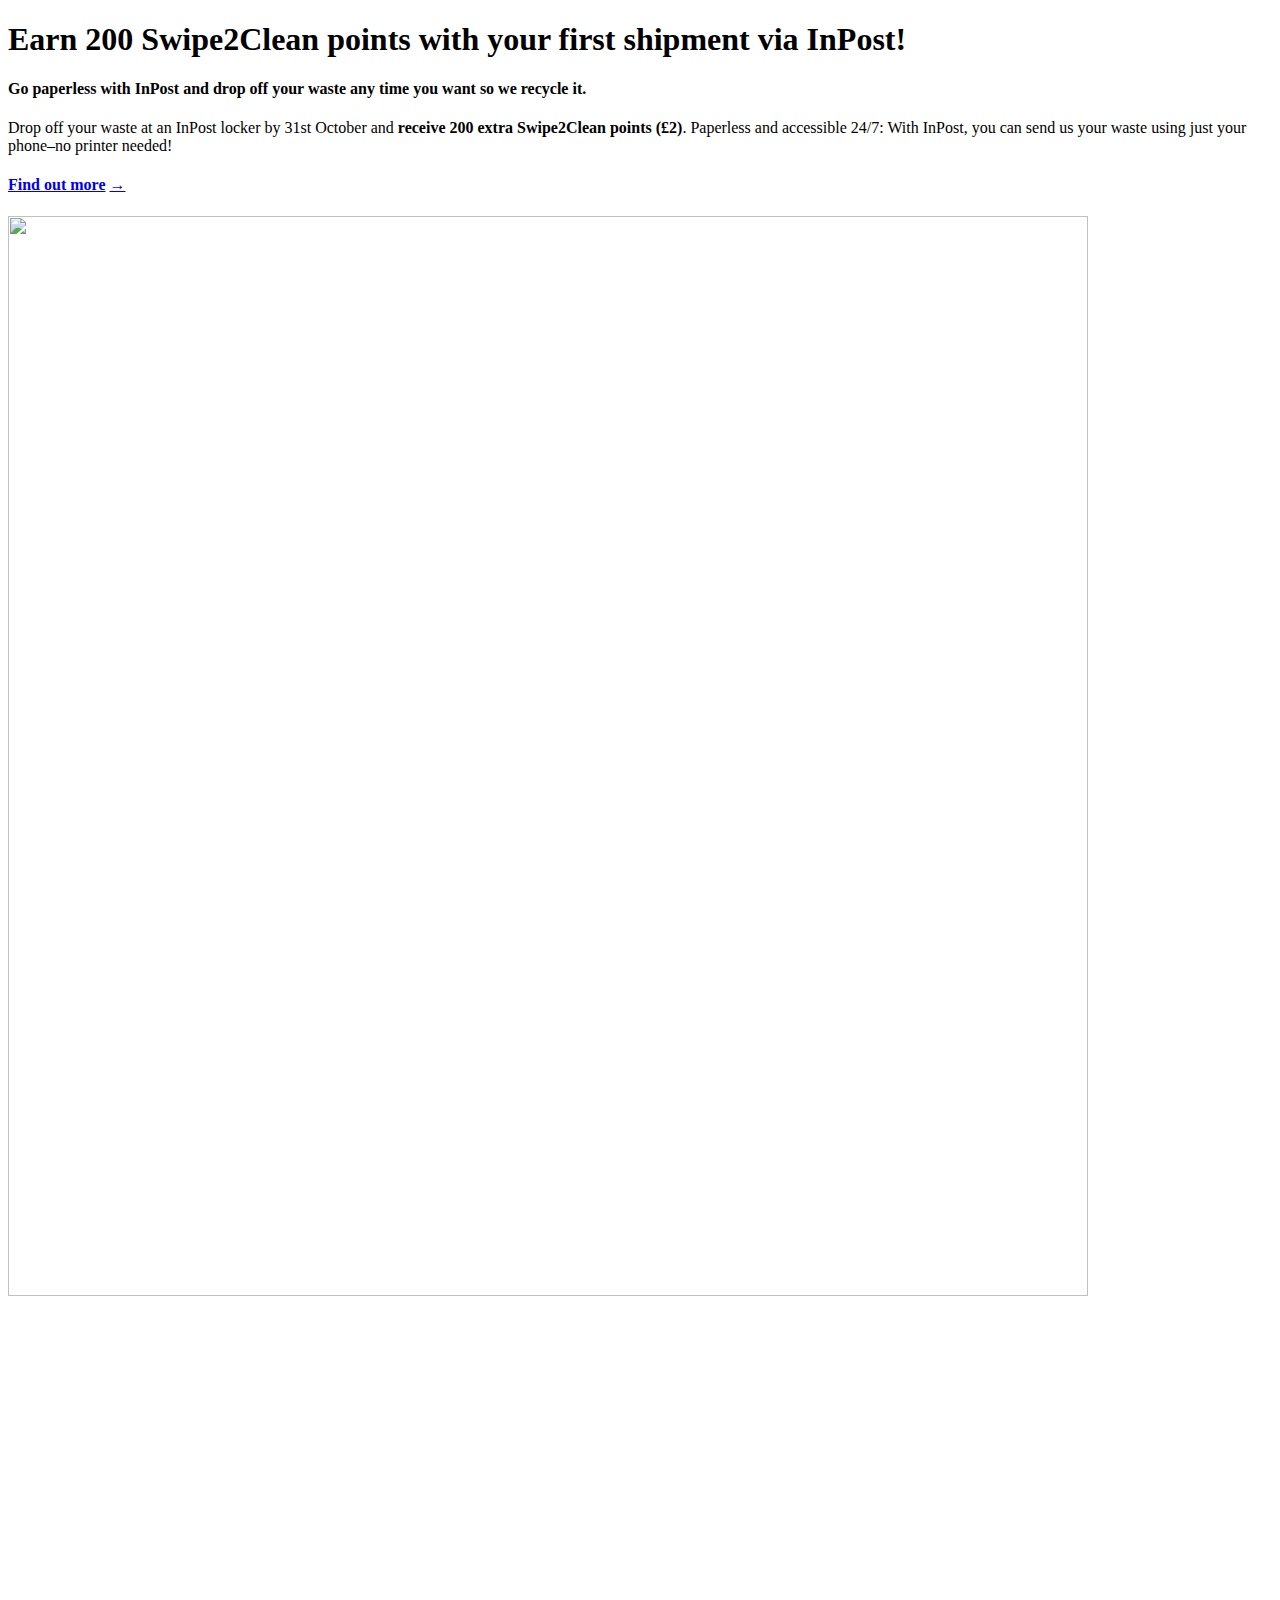
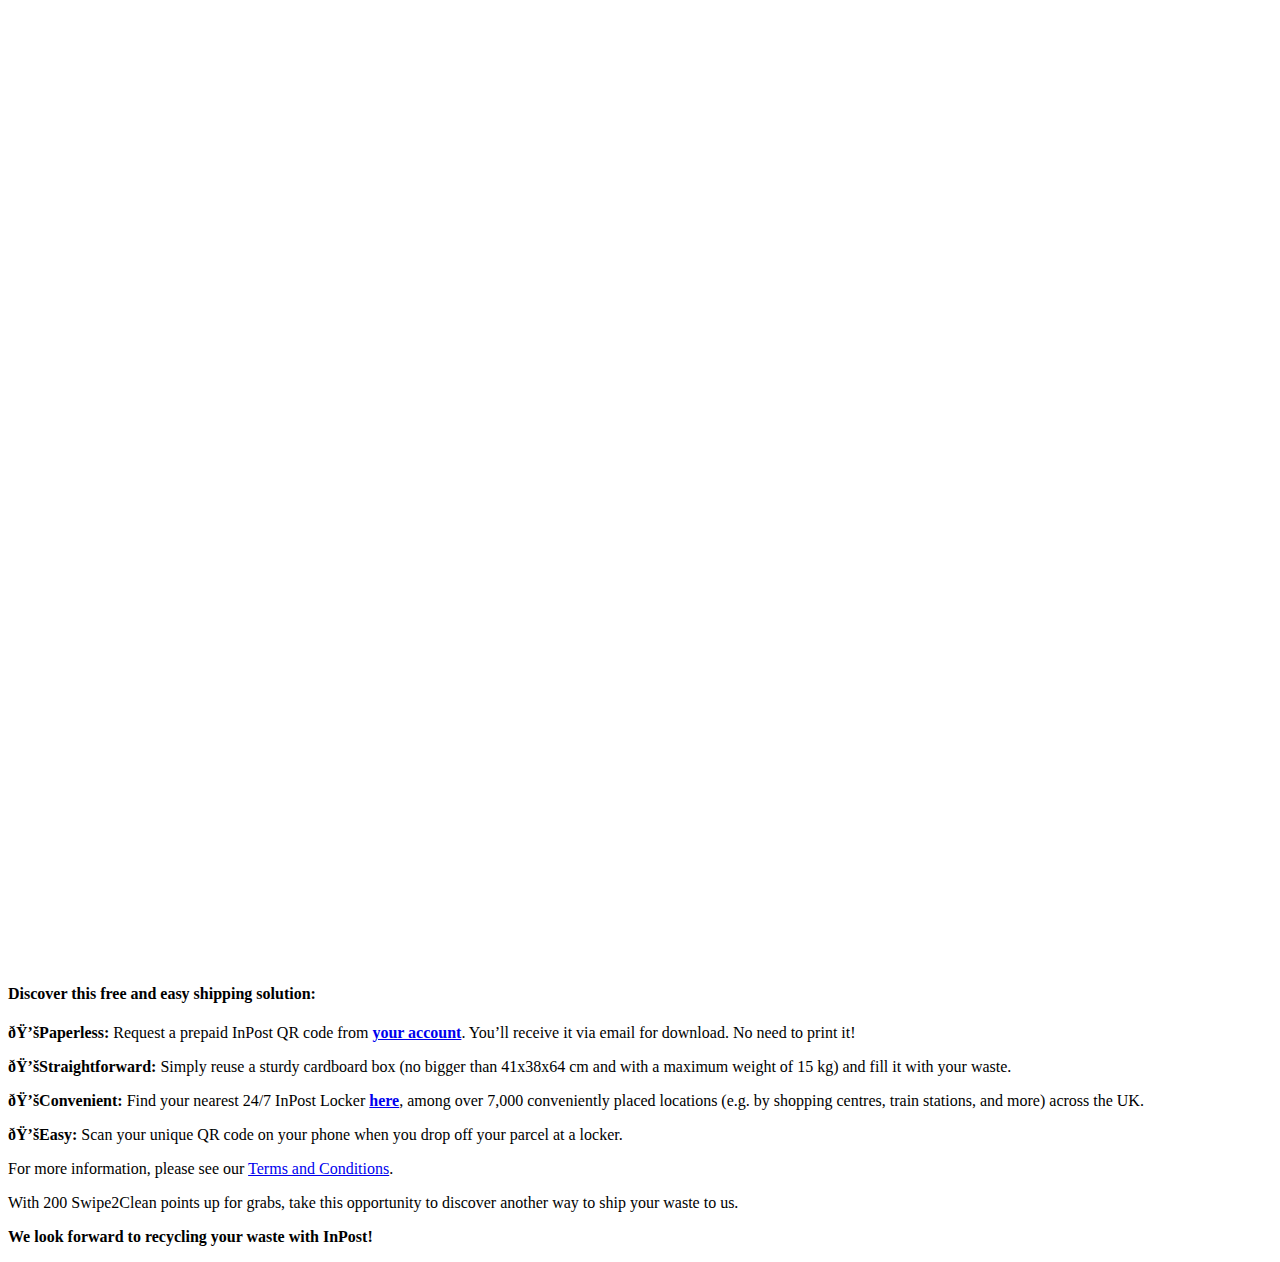
==== terracycle/learn.html @ 12cf548a "second commit" ====
<!DOCTYPE html>
<html dir="ltr" lang="en-GB">
  <head>
      <!-- OneTrust Cookies Consent Notice start for Swipe2Clean.com -->
  <script type="text/javascript" src="https://cdn.cookielaw.org/consent/ec19d0b4-ecfb-4a2d-9e77-46f3808d0212/OtAutoBlock.js" ></script>
  <script src="https://cdn.cookielaw.org/scripttemplates/otSDKStub.js"  type="text/javascript" charset="UTF-8" data-domain-script="ec19d0b4-ecfb-4a2d-9e77-46f3808d0212" ></script>
  <script type="text/javascript">
    function OptanonWrapper() { }
  </script>
  <!-- OneTrust Cookies Consent Notice end for Swipe2Clean.com -->

    <title>Earn 200 Swipe2Clean points with your first shipment via InPost! &middot; Swipe2Clean</title>
<meta name="charset" content="utf-8" />
<meta name="X-UA-Compatible" content="IE=edge,chrome=1" />
<meta name="viewport" content="width=device-width, initial-scale=1" />
<meta property="og:url" content="https://www.Swipe2Clean.com/en-GB/pages/inpost-shipment-incentive" />
<meta property="og:type" content="website" />
<meta property="og:title" content="Earn 200 Swipe2Clean points with your first shipment via InPost!" />
<meta property="og:description" content="" />
<meta property="og:image" content="//dva1blx501zrw.cloudfront.net/assets/production/assets/application/facebook-og-image-dd833cf918057ce3e9800e8d264e9f92d7082c6bab5074057726f90b8c9a4728.jpg" />
<meta name="csrf-param" content="authenticity_token" />
<meta name="csrf-token" content="eiLKwKdKEAOnhWHzBendOksuwsmbJhl2NDHDdxSExB-Y6b3lH4P8JS4w7lPlIhtsleJxtLaWxFarCWbB9c4CoQ" />
<meta name="description" content="" />
<meta property="og:site_name" content="Swipe2Clean" />
<meta property="og:image:url" content="//dva1blx501zrw.cloudfront.net/assets/production/assets/application/facebook-og-image-dd833cf918057ce3e9800e8d264e9f92d7082c6bab5074057726f90b8c9a4728.jpg" />
<meta name="clarity-site-verification" content="8735d029-01e6-4222-84da-8c17aef7da32" />

    

    
    <link rel="icon" type="image/x-icon" href="//dva1blx501zrw.cloudfront.net/assets/production/assets/favicon-2d3f077e8794656b33e5ceca2ece83c230427bbf678f32f6589abbe361f909ac.ico" />

    <link rel="apple-touch-icon" type="image/png" href="//dva1blx501zrw.cloudfront.net/assets/production/assets/apple-touch-icon-76x76-74b9014afa7e8e175e21014328ecc33a1fa129a3627b670a758aedb06149e236.png" sizes="76x76" />
    <link rel="apple-touch-icon" type="image/png" href="//dva1blx501zrw.cloudfront.net/assets/production/assets/apple-touch-icon-120x120-d8441a223cd73629562d7a71eecd8941bee4032a45b0db32540b51826a718c6d.png" sizes="120x120" />
    <link rel="apple-touch-icon" type="image/png" href="//dva1blx501zrw.cloudfront.net/assets/production/assets/apple-touch-icon-152x152-c3a838727642c8743c808727e26f3d16bce7a115c016ef697f737e0f7b75ef25.png" sizes="152x152" />
    <link rel="apple-touch-icon" type="image/png" href="//dva1blx501zrw.cloudfront.net/assets/production/assets/apple-touch-icon-180x180-52b99f5d9967667f6597ab29b9dbf2dea803c3f8f8a3003b2544a3f9c4d63619.png" sizes="180x180" />
    

    <!-- Google Tag Manager -->
    <script>
      (function(w,d,s,l,i){w[l]=w[l]||[];w[l].push({'gtm.start':
        new Date().getTime(),event:'gtm.js'});var f=d.getElementsByTagName(s)[0],
        j=d.createElement(s),dl=l!='dataLayer'?'&l='+l:'';j.async=true;j.src=
        'https://www.googletagmanager.com/gtm.js?id='+i+dl;f.parentNode.insertBefore(j,f);
        })(window,document,'script','dataLayer','GTM-KXP9LDD');
    </script>
    <!-- End Google Tag Manager -->



  <!-- START Rakuten Advertising Tracking -->
  <script type="text/plain" class="optanon-category-C0003">
    (function (url) {
      /*Tracking Bootstrap Set Up DataLayer objects/properties here*/
      window.rakutenDataLayer = false; // Set custom DataLayer name if 'DataLayer' conflicts
    var dln = window.rakutenDataLayer || 'DataLayer';
    if(!window[dln]){
        window[dln] = {};
      }
      if(!window[dln].events){
        window[dln].events = {};
      }
      window[dln].events.SPIVersion = window[dln].events.SPIVersion || "3.4.1";

      var loc, ct = document.createElement("script");
      ct.type = "text/javascript";
      ct.async = true; ct.src = url; loc = document.getElementsByTagName('script')[0];
      loc.parentNode.insertBefore(ct, loc);
      }(document.location.protocol + "//tag.rmp.rakuten.com/125112.ct.js"));
  </script>
  <!-- END Rakuten Advertising Tracking -->



    <script src="//dva1blx501zrw.cloudfront.net/assets/production/assets/vendor/old-browser-37226dd146d8eb268582f30087495dc5fdd2d2e9dcff43432d878a89ab3f9800.js"></script>
    <script src="//dva1blx501zrw.cloudfront.net/assets/production/assets/application-d9ec062919df0bbb9c3fefff574753754b3d18a6b943372b4b0c5a0872ad8789.js" locale="false"></script>
    <script src="//dva1blx501zrw.cloudfront.net/assets/production/packs/js/runtime-029bd06103af404e0350.js" locale="false" defer="defer"></script>
<script src="//dva1blx501zrw.cloudfront.net/assets/production/packs/js/960-a59b25635a1f5fb81f60.js" locale="false" defer="defer"></script>
<script src="//dva1blx501zrw.cloudfront.net/assets/production/packs/js/442-5530c3ccab12fbcde074.js" locale="false" defer="defer"></script>
<script src="//dva1blx501zrw.cloudfront.net/assets/production/packs/js/94-1794de74e3841c26d41e.js" locale="false" defer="defer"></script>
<script src="//dva1blx501zrw.cloudfront.net/assets/production/packs/js/567-42fd65959e4c20dd2431.js" locale="false" defer="defer"></script>
<script src="//dva1blx501zrw.cloudfront.net/assets/production/packs/js/application-942a7c16ee993336c163.js" locale="false" defer="defer"></script>
    

    <link rel="preconnect" href="https://fonts.gstatic.com" crossorigin>
<link rel="preload" as="style" href="https://fonts.googleapis.com/css2?family=Poppins:wght@300;400;500;600;700&display=swap">
<link rel="stylesheet" href="https://fonts.googleapis.com/css2?family=Poppins:wght@300;400;500;600;700&display=swap" media="all" onload="this.media='all'">
<noscript>
  <link rel="stylesheet" href="https://fonts.googleapis.com/css2?family=Poppins:wght@300;400;500;600;700&display=swap">
</noscript>

    <link rel="dns-prefetch" href="https://f.vimeocdn.com">

    <link rel="stylesheet" href="//dva1blx501zrw.cloudfront.net/assets/production/packs/css/442-3cf24721.css" data-turbolinks-track="reload" />
<link rel="stylesheet" href="//dva1blx501zrw.cloudfront.net/assets/production/packs/css/application-ff4b9be7.css" data-turbolinks-track="reload" />
    <link rel="stylesheet" href="//dva1blx501zrw.cloudfront.net/assets/production/assets/application-774aa408e58a11e41bf2185fd8c34416039eb22857d376367ea7c89e2f947db2.css" media="all" locale="false" />

    
  </head>

  <body class="pages show">
      <!-- Google Tag Manager (noscript) -->
  <!-- TODO: CookieConsent does not support blocking noscript by user preferences
    <noscript>
      <iframe
        src="https://www.googletagmanager.com/ns.html?id=GTM-KXP9LDD"
        height="0"
        width="0"
        style="display:none;visibility:hidden">
      </iframe>
    </noscript>
  -->
  <!-- End Google Tag Manager (noscript) -->

    
    



    <div class="contentWrapper">
      
  <div class="imageOverlay imageOverlay_mb" style="background-image: url('https://dva1blx501zrw.cloudfront.net/uploaded_images/gb/images/17017/original/InPost-Website-carousel-UK.jpg')">
    <div class="imageOverlay_container">
      <div class="imageOverlay_row">
        <div class="imageOverlay_content m-0">
          <h1 class="imageOverlay_heading"> Earn 200 Swipe2Clean points with your first shipment via InPost!</h1>
        </div>
      </div>
    </div>
  </div>
      <div class="modern-clearfix"><!-- TODO class name -->
      
        <div class="editoriumTextCard--normal">
    <div class="editoriumTextCard--normal_text">
      <h4><strong>Go paperless with InPost and drop off your waste any time you want so we recycle it.</strong></h4>

<p>Drop off your waste at an InPost locker by 31st October and <strong>receive 200 extra Swipe2Clean points (&pound;2)</strong>. Paperless and accessible 24/7: With InPost, you can send us your waste using just your phone&ndash;no printer needed!</p>
    </div>
  </div>
  <div class="editoriumTextCard--normal">
    <div class="editoriumTextCard--normal_text">
      <h4><strong><a href="https://dva1blx501zrw.cloudfront.net/download_resources/gb/downloads/18021/How_to_ship_with_InPost.pdf" target="_blank">Find out more</a>&nbsp;</strong><a href="http://www.Swipe2Clean.com/en-US/account/sign_up" target="_blank">&rarr;</a></h4>
    </div>
  </div>
  <div class="editoriumImageCard--outsetRight">
    <div class="editoriumImageCard--outsetRight_wrapper" style="">

      
        <div class="editoriumImageCard--outsetRight_normalImage">
          <div class="responsiveImage " style="padding-bottom: 100.0%;"><img width="1080" height="1080" class="responsiveImage_img" src="https://dva1blx501zrw.cloudfront.net/download_resources/gb/downloads/18728/inpost-summer-SoMe-Icon-Launch2-UK_v2_FINAL.png" /></div>
        </div>

        <p class="editoriumImageCard--outsetRight_caption">
          
        </p>

    </div>
  </div>
  <div class="editoriumTextCard--normal">
    <div class="editoriumTextCard--normal_text">
      <h4><strong>Discover this free and easy shipping solution:</strong></h4>

<p><strong>💚Paperless: </strong>Request a prepaid InPost QR code from <a href="https://www.Swipe2Clean.com/en-GB/account/collection-programs" target="_blank"><strong>your account</strong></a>. You&rsquo;ll receive it via email for download. No need to print it!&nbsp;</p>

<p><strong>💚Straightforward:</strong> Simply reuse a sturdy cardboard box (no bigger than 41x38x64 cm and with a maximum weight of 15 kg) and fill it with your waste.</p>

<p><strong>💚Convenient: </strong>Find your nearest 24/7 InPost Locker <a href="https://inpost.co.uk/lockers" target="_blank"><strong>here</strong></a>, among over 7,000 conveniently placed locations (e.g. by shopping centres, train stations, and more) across the UK.</p>

<p><strong>💚Easy: </strong>Scan your unique QR code on your phone when you drop off your parcel at a locker.</p>
    </div>
  </div>
  <div class="editoriumTextCard--normal">
    <div class="editoriumTextCard--normal_text">
      <p>For more information, please see our <a href="https://dva1blx501zrw.cloudfront.net/download_resources/gb/downloads/18730/InPost_Incentive_Terms_and_Conditions.pdf" target="_blank">Terms and Conditions</a>.&nbsp;</p>

<p>With 200 Swipe2Clean points up for grabs, take this opportunity to discover another way to ship your waste to us.&nbsp;</p>

<p><strong>We look forward to recycling your waste with InPost!</strong></p>
    </div>
  </div>

      
    </div>


    </div>

      <footer>
  <div class="tc-footer">
    <div data-react-class="TCFooterWrapper" data-react-props="{&quot;acknowledgementOfCountry&quot;:&quot;Swipe2Clean acknowledges the Traditional Owners of the land on which we meet and work. We recognize Aboriginal and Torres Strait Islander peoples&#39;, continuing connection to land, place, waters, and community. We pay our respects to their cultures, countries, and Elders past, present, and emerging. Sovereignty was never ceded: it always was, and always will be, Aboriginal land.&quot;,&quot;footerItems&quot;:{&quot;paid_services&quot;:{&quot;webshop&quot;:{&quot;title&quot;:&quot;Zero Waste Box™&quot;,&quot;tclink&quot;:&quot;https://shop.Swipe2Clean.com/en-GB&quot;},&quot;saloncycle&quot;:{&quot;title&quot;:&quot;Zero Waste Bag&quot;,&quot;link&quot;:&quot;https://zerowastebag.co.uk/&quot;},&quot;labcycle&quot;:{&quot;title&quot;:&quot;View all paid services&quot;,&quot;link&quot;:&quot;https://www.Swipe2Clean.com/en-GB/pages/paid-services&quot;},&quot;officecycle&quot;:{&quot;title&quot;:&quot;&quot;,&quot;link&quot;:&quot;&quot;},&quot;vetcycle&quot;:{&quot;title&quot;:&quot;&quot;,&quot;link&quot;:&quot;&quot;}},&quot;learn_more&quot;:{&quot;about_us&quot;:{&quot;title&quot;:&quot;About us&quot;,&quot;tclink&quot;:&quot;/about-Swipe2Clean&quot;},&quot;our_recycling_process&quot;:{&quot;title&quot;:&quot;Our recycling process&quot;,&quot;tclink&quot;:&quot;/about-Swipe2Clean/our_recycling_process&quot;},&quot;foundation&quot;:{&quot;title&quot;:&quot;Foundation&quot;,&quot;link&quot;:&quot;https://www.Swipe2Cleanfoundation.org&quot;},&quot;partner_with_us&quot;:{&quot;title&quot;:&quot;Partner with us&quot;,&quot;link&quot;:&quot;https://www.Swipe2Clean.com/en-GB/about-Swipe2Clean/partner_with_us&quot;},&quot;investor_relations&quot;:{&quot;title&quot;:&quot;Investor Relations&quot;,&quot;link&quot;:&quot;https://www.Swipe2Clean.com/en-GB/pages/investor-relations&quot;},&quot;careers&quot;:{&quot;title&quot;:&quot;Careers&quot;,&quot;link&quot;:&quot;https://Swipe2Clean.breezy.hr/&quot;}},&quot;free_recycling_programs&quot;:{&quot;programs&quot;:{&quot;title&quot;:&quot;Find a programme&quot;,&quot;tclink&quot;:&quot;/brigades&quot;},&quot;drop_off_location&quot;:{&quot;title&quot;:&quot;Find a drop-off location&quot;,&quot;tclink&quot;:&quot;/about-Swipe2Clean/drop_off_locations&quot;},&quot;contests&quot;:{&quot;title&quot;:&quot;Contests&quot;,&quot;tclink&quot;:&quot;/contests&quot;},&quot;rewards&quot;:{&quot;title&quot;:&quot;Rewards&quot;,&quot;tclink&quot;:&quot;/redeem&quot;}},&quot;press&quot;:{&quot;news&quot;:{&quot;title&quot;:&quot;In the news&quot;,&quot;tclink&quot;:&quot;/about-Swipe2Clean/news&quot;},&quot;media_room&quot;:{&quot;title&quot;:&quot;Media Room&quot;,&quot;tclink&quot;:&quot;/media-uk&quot;}},&quot;view_all_services&quot;:{&quot;view_all_services&quot;:{&quot;title&quot;:&quot;View all services&quot;,&quot;tclink&quot;:&quot;/collection-programs&quot;}},&quot;facility_services&quot;:{&quot;regulated_waste_recycling&quot;:{&quot;title&quot;:&quot;&quot;,&quot;link&quot;:&quot;&quot;},&quot;industrial_recycling&quot;:{&quot;title&quot;:&quot;Industrial recycling&quot;,&quot;tclink&quot;:&quot;https://www.Swipe2Clean.com/en-GB/about-Swipe2Clean/pre_consumer_programs&quot;}},&quot;recycled_products&quot;:{&quot;Swipe2Clean_made&quot;:{&quot;title&quot;:&quot;&quot;,&quot;link&quot;:&quot;&quot;}},&quot;innovation&quot;:{&quot;reuse_with_loop&quot;:{&quot;title&quot;:&quot;Reuse with Loop&quot;,&quot;link&quot;:&quot;https://www.exploreloop.com/&quot;},&quot;Swipe2Clean_diagnostics&quot;:{&quot;title&quot;:&quot;Swipe2Clean Discovery&quot;,&quot;link&quot;:&quot;https://Swipe2Cleandiscovery.com/&quot;}},&quot;customer_care&quot;:{&quot;faq&quot;:{&quot;title&quot;:&quot;Frequently asked questions&quot;,&quot;link&quot;:&quot;https://help.uk.Swipe2Clean.com/hc/en-gb&quot;},&quot;contact_us&quot;:{&quot;title&quot;:&quot;Contact Us&quot;,&quot;tclink&quot;:&quot;/contact-us&quot;}},&quot;footer_titles&quot;:{&quot;first_column&quot;:{&quot;learn_more&quot;:&quot;Learn more&quot;},&quot;second_column&quot;:{&quot;free_recycling_programs&quot;:&quot;Free recycling programmes&quot;,&quot;press&quot;:&quot;Press&quot;},&quot;third_column&quot;:{&quot;paid_services&quot;:&quot;Paid recycling services&quot;,&quot;view_all_services&quot;:&quot;View all services&quot;,&quot;facility_services&quot;:&quot;Facility recycling services&quot;},&quot;fourth_column&quot;:{&quot;recycled_products&quot;:&quot;&quot;,&quot;innovation&quot;:&quot;Innovation&quot;},&quot;fifth_column&quot;:{&quot;customer_care&quot;:&quot;Customer care&quot;}},&quot;footer_icons&quot;:{&quot;facebook&quot;:{&quot;icon_class&quot;:&quot;icon-fb&quot;,&quot;icon_name&quot;:&quot;facebook-f&quot;,&quot;link&quot;:&quot;https://www.facebook.com/Swipe2CleanUK/&quot;},&quot;youtube&quot;:{&quot;icon_class&quot;:&quot;icon-yt&quot;,&quot;icon_name&quot;:&quot;youtube&quot;,&quot;link&quot;:&quot;https://www.youtube.com/channel/UCJ9expvjaKoh7eAIp5miviw&quot;},&quot;instagram&quot;:{&quot;icon_class&quot;:&quot;icon-in&quot;,&quot;icon_name&quot;:&quot;instagram&quot;,&quot;link&quot;:&quot;https://www.instagram.com/Swipe2Cleanuk/&quot;},&quot;linkedin&quot;:{&quot;icon_class&quot;:&quot;icon-ln&quot;,&quot;icon_name&quot;:&quot;linkedin-in&quot;,&quot;link&quot;:&quot;https://www.linkedin.com/company/Swipe2Clean/&quot;}},&quot;back_to_top&quot;:&quot;Back to top&quot;,&quot;footer_terms&quot;:{&quot;privacy&quot;:{&quot;title&quot;:&quot;Privacy Notice \u0026 Cookies&quot;,&quot;link&quot;:&quot;/pages/privacy-policy&quot;},&quot;terms_of_use&quot;:{&quot;title&quot;:&quot;Terms and Conditions&quot;,&quot;link&quot;:&quot;/pages/terms-and-conditions-uk&quot;},&quot;terms_and_conditions&quot;:{&quot;title&quot;:&quot;&quot;,&quot;link&quot;:&quot;&quot;}},&quot;copyright&quot;:&quot;Copyright&quot;,&quot;all_rights&quot;:&quot;All Rights Reserved&quot;},&quot;isAcknowledgementOfCountryEnabled&quot;:false}" data-react-cache-id="TCFooterWrapper-0"></div>
  </div>
</footer>



    
      <div id="fb-root"></div>
  <script type="text/plain" class="optanon-category-C0004">(function(d, s, id) {
    var js, fjs = d.getElementsByTagName(s)[0];
    if (d.getElementById(id)) return;
    js = d.createElement(s); js.id = id;
    js.src = "https://connect.facebook.net/en_GB/sdk.js#xfbml=1&version=v2.5";
    fjs.parentNode.insertBefore(js, fjs);
  }(document, 'script', 'facebook-jssdk'));
</script>

  <script type="text/plain" class="optanon-category-C0004">
    window.twttr = (function(d, s, id) {
    var js, fjs = d.getElementsByTagName(s)[0],
        t = window.twttr || {};
    if (d.getElementById(id)) return t;
    js = d.createElement(s);
    js.id = id;
    js.src = "https://platform.twitter.com/widgets.js";
    fjs.parentNode.insertBefore(js, fjs);

    t._e = [];
    t.ready = function(f) {
        t._e.push(f);
    };

    return t;
  }(document, "script", "twitter-wjs"));</script>

  <script type="text/plain" class="optanon-category-C0003" defer src="https://assets.pinterest.com/js/pinit.js"></script>

    <div data-react-class="TCCartOverlayWrapper" data-react-props="{&quot;config&quot;:{&quot;endpoints&quot;:{&quot;delete_cart_item&quot;:&quot;https://shop.Swipe2Clean.com/en-GB/api/v2/storefront/cart/remove_line_item&quot;,&quot;delete_coupon_code&quot;:&quot;https://shop.Swipe2Clean.com/en-GB/api/v2/storefront/cart/remove_coupon_code&quot;,&quot;get_cart&quot;:&quot;https://shop.Swipe2Clean.com/en-GB/api/v2/storefront/cart?include=line_items&quot;,&quot;get_cart_count&quot;:&quot;https://shop.Swipe2Clean.com/en-GB/api/v2/storefront/cart/current_count&quot;,&quot;patch_coupon_code&quot;:&quot;https://shop.Swipe2Clean.com/en-GB/api/v2/storefront/cart/apply_coupon_code&quot;,&quot;patch_quantity&quot;:&quot;https://shop.Swipe2Clean.com/en-GB/api/v2/storefront/cart/set_quantity?include=line_items&quot;,&quot;shop_products_url&quot;:&quot;https://shop.Swipe2Clean.com/en-GB/products/&quot;},&quot;env&quot;:&quot;production&quot;,&quot;links&quot;:{&quot;cart&quot;:&quot;https://shop.Swipe2Clean.com/en-GB/cart&quot;,&quot;checkout&quot;:&quot;https://shop.Swipe2Clean.com/en-GB/checkout&quot;},&quot;translations&quot;:{&quot;add_promo_code&quot;:&quot;Discount code&quot;,&quot;apply_promo_code&quot;:&quot;Apply&quot;,&quot;delete_discount_code&quot;:&quot;Delete discount code&quot;,&quot;my_cart&quot;:&quot;My Cart&quot;,&quot;remove_coupon_code&quot;:&quot;Remove&quot;,&quot;subtotal&quot;:&quot;Subtotal (%{quantity} items)&quot;,&quot;title_page&quot;:&quot;Checkout&quot;,&quot;total&quot;:&quot;Total&quot;,&quot;view_cart&quot;:&quot;View Cart&quot;,&quot;your_cart_is_empty&quot;:&quot;Your cart is empty&quot;}}}" data-react-cache-id="TCCartOverlayWrapper-0"></div>
  </body>
</html>
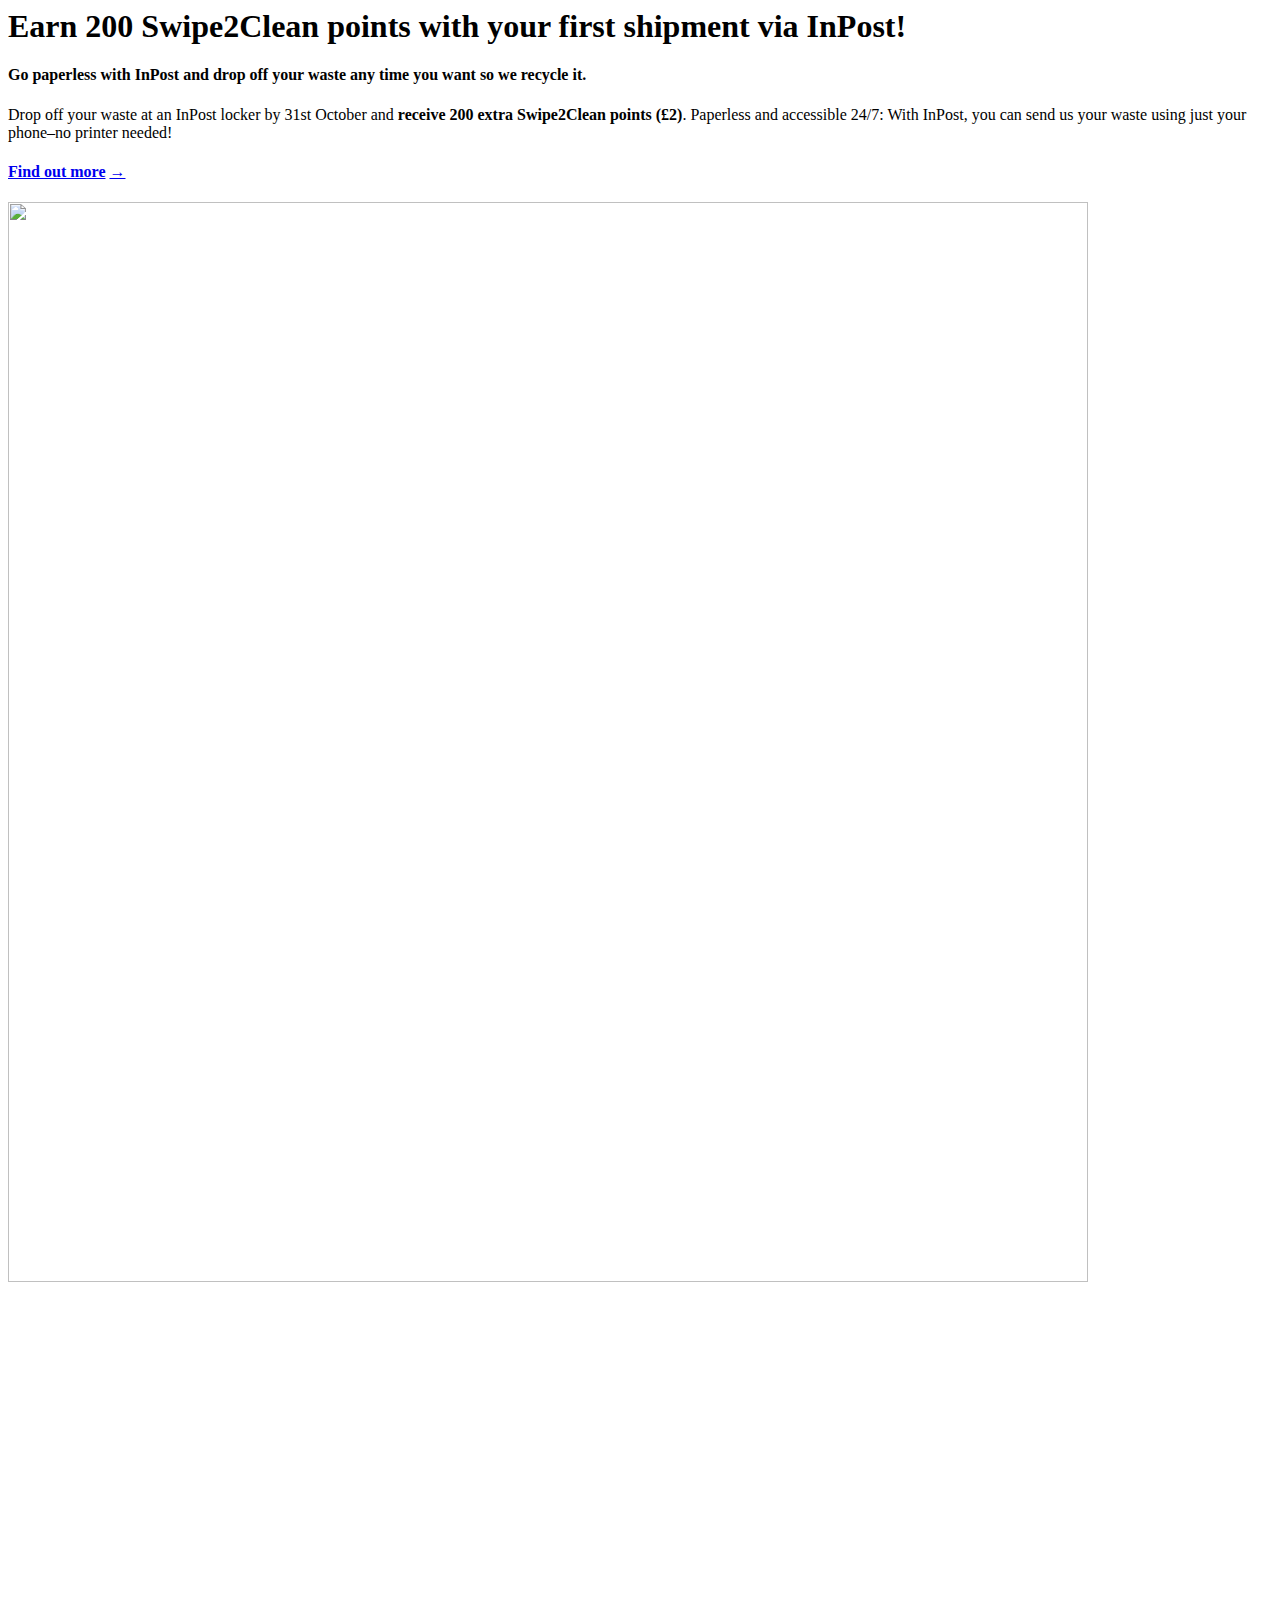
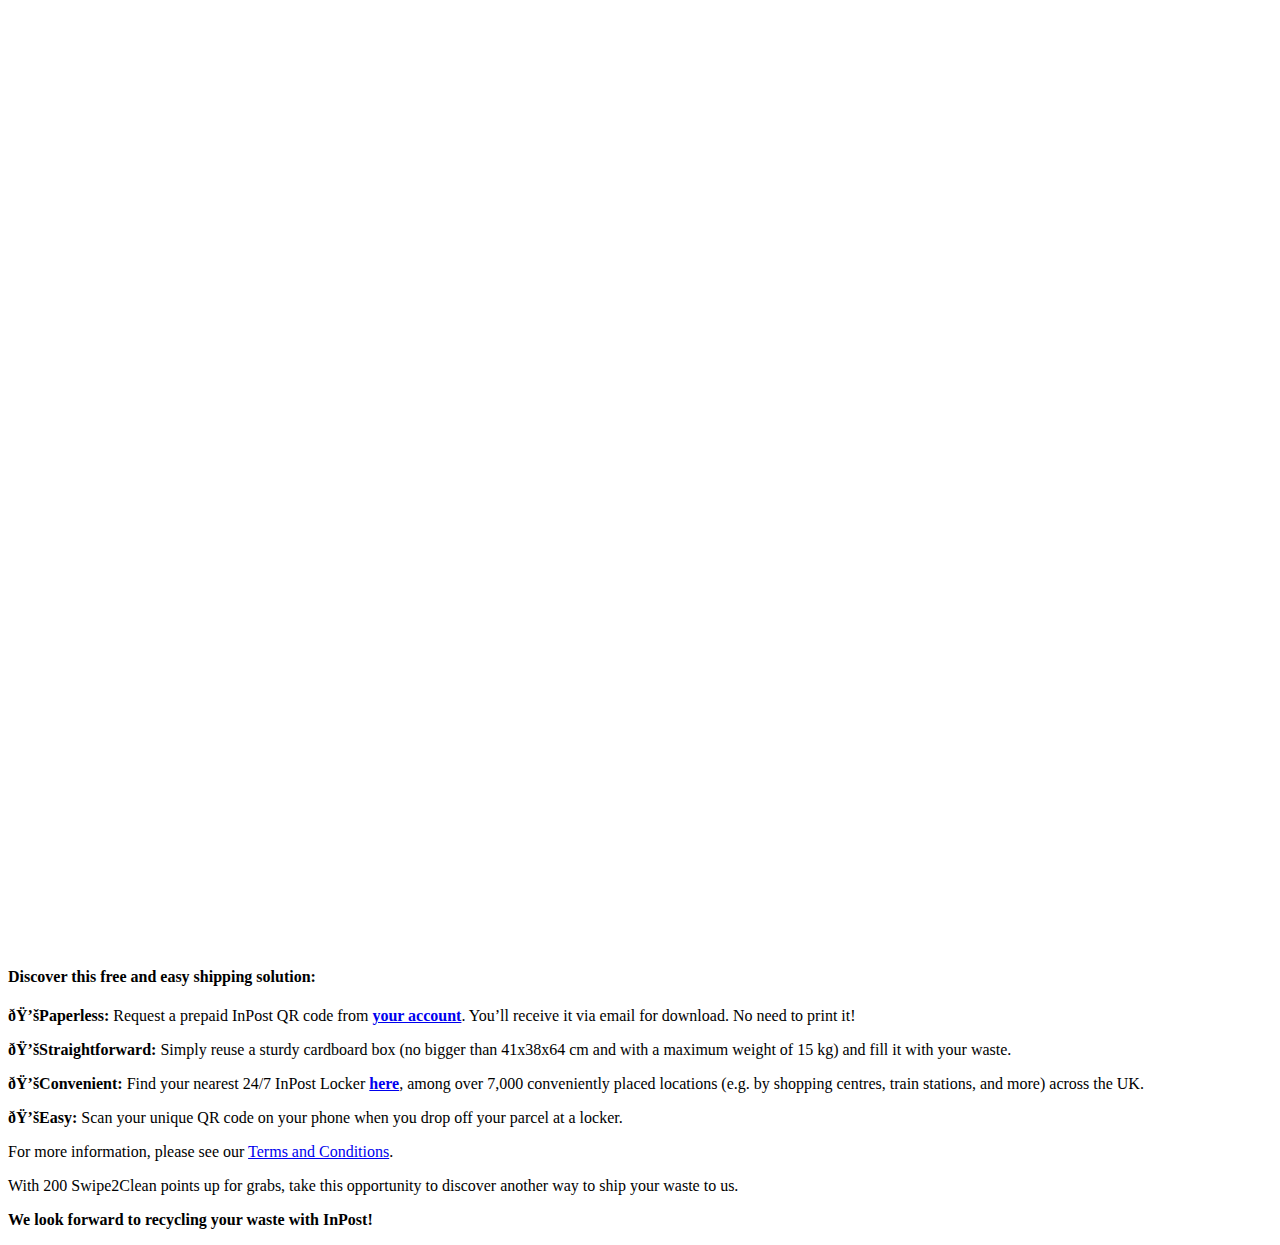
==== commit 0a59101d: "commit 3" ====
--- a/terracycle/learn.html
+++ b/terracycle/learn.html
@@ -1,4 +1,4 @@
-
+<code></code>
 <!DOCTYPE html>
 <html dir="ltr" lang="en-GB">
   <head>
@@ -120,7 +120,7 @@
 
     <div class="contentWrapper">
       
-  <div class="imageOverlay imageOverlay_mb" style="background-image: url('https://dva1blx501zrw.cloudfront.net/uploaded_images/gb/images/17017/original/InPost-Website-carousel-UK.jpg')">
+  <div class="imageOverlay imageOverlay_mb" style="background-image: url('https://images.pexels.com/photos/27559507/pexels-photo-27559507/free-photo-of-a-vase-with-a-flower-arrangement-on-the-desk.jpeg?auto=compress&cs=tinysrgb&w=600&lazy=load')">
     <div class="imageOverlay_container">
       <div class="imageOverlay_row">
         <div class="imageOverlay_content m-0">
@@ -148,7 +148,7 @@
 
       
         <div class="editoriumImageCard--outsetRight_normalImage">
-          <div class="responsiveImage " style="padding-bottom: 100.0%;"><img width="1080" height="1080" class="responsiveImage_img" src="https://dva1blx501zrw.cloudfront.net/download_resources/gb/downloads/18728/inpost-summer-SoMe-Icon-Launch2-UK_v2_FINAL.png" /></div>
+          <div class="responsiveImage " style="padding-bottom: 100.0%;"><img width="1080" height="1080" class="responsiveImage_img" src="https://images.pexels.com/photos/19738061/pexels-photo-19738061/free-photo-of-a-boat-is-parked-on-the-side-of-a-road.jpeg?auto=compress&cs=tinysrgb&w=600&lazy=load" /></div>
         </div>
 
         <p class="editoriumImageCard--outsetRight_caption">
@@ -186,11 +186,7 @@
 
     </div>
 
-      <footer>
-  <div class="tc-footer">
-    <div data-react-class="TCFooterWrapper" data-react-props="{&quot;acknowledgementOfCountry&quot;:&quot;Swipe2Clean acknowledges the Traditional Owners of the land on which we meet and work. We recognize Aboriginal and Torres Strait Islander peoples&#39;, continuing connection to land, place, waters, and community. We pay our respects to their cultures, countries, and Elders past, present, and emerging. Sovereignty was never ceded: it always was, and always will be, Aboriginal land.&quot;,&quot;footerItems&quot;:{&quot;paid_services&quot;:{&quot;webshop&quot;:{&quot;title&quot;:&quot;Zero Waste Box™&quot;,&quot;tclink&quot;:&quot;https://shop.Swipe2Clean.com/en-GB&quot;},&quot;saloncycle&quot;:{&quot;title&quot;:&quot;Zero Waste Bag&quot;,&quot;link&quot;:&quot;https://zerowastebag.co.uk/&quot;},&quot;labcycle&quot;:{&quot;title&quot;:&quot;View all paid services&quot;,&quot;link&quot;:&quot;https://www.Swipe2Clean.com/en-GB/pages/paid-services&quot;},&quot;officecycle&quot;:{&quot;title&quot;:&quot;&quot;,&quot;link&quot;:&quot;&quot;},&quot;vetcycle&quot;:{&quot;title&quot;:&quot;&quot;,&quot;link&quot;:&quot;&quot;}},&quot;learn_more&quot;:{&quot;about_us&quot;:{&quot;title&quot;:&quot;About us&quot;,&quot;tclink&quot;:&quot;/about-Swipe2Clean&quot;},&quot;our_recycling_process&quot;:{&quot;title&quot;:&quot;Our recycling process&quot;,&quot;tclink&quot;:&quot;/about-Swipe2Clean/our_recycling_process&quot;},&quot;foundation&quot;:{&quot;title&quot;:&quot;Foundation&quot;,&quot;link&quot;:&quot;https://www.Swipe2Cleanfoundation.org&quot;},&quot;partner_with_us&quot;:{&quot;title&quot;:&quot;Partner with us&quot;,&quot;link&quot;:&quot;https://www.Swipe2Clean.com/en-GB/about-Swipe2Clean/partner_with_us&quot;},&quot;investor_relations&quot;:{&quot;title&quot;:&quot;Investor Relations&quot;,&quot;link&quot;:&quot;https://www.Swipe2Clean.com/en-GB/pages/investor-relations&quot;},&quot;careers&quot;:{&quot;title&quot;:&quot;Careers&quot;,&quot;link&quot;:&quot;https://Swipe2Clean.breezy.hr/&quot;}},&quot;free_recycling_programs&quot;:{&quot;programs&quot;:{&quot;title&quot;:&quot;Find a programme&quot;,&quot;tclink&quot;:&quot;/brigades&quot;},&quot;drop_off_location&quot;:{&quot;title&quot;:&quot;Find a drop-off location&quot;,&quot;tclink&quot;:&quot;/about-Swipe2Clean/drop_off_locations&quot;},&quot;contests&quot;:{&quot;title&quot;:&quot;Contests&quot;,&quot;tclink&quot;:&quot;/contests&quot;},&quot;rewards&quot;:{&quot;title&quot;:&quot;Rewards&quot;,&quot;tclink&quot;:&quot;/redeem&quot;}},&quot;press&quot;:{&quot;news&quot;:{&quot;title&quot;:&quot;In the news&quot;,&quot;tclink&quot;:&quot;/about-Swipe2Clean/news&quot;},&quot;media_room&quot;:{&quot;title&quot;:&quot;Media Room&quot;,&quot;tclink&quot;:&quot;/media-uk&quot;}},&quot;view_all_services&quot;:{&quot;view_all_services&quot;:{&quot;title&quot;:&quot;View all services&quot;,&quot;tclink&quot;:&quot;/collection-programs&quot;}},&quot;facility_services&quot;:{&quot;regulated_waste_recycling&quot;:{&quot;title&quot;:&quot;&quot;,&quot;link&quot;:&quot;&quot;},&quot;industrial_recycling&quot;:{&quot;title&quot;:&quot;Industrial recycling&quot;,&quot;tclink&quot;:&quot;https://www.Swipe2Clean.com/en-GB/about-Swipe2Clean/pre_consumer_programs&quot;}},&quot;recycled_products&quot;:{&quot;Swipe2Clean_made&quot;:{&quot;title&quot;:&quot;&quot;,&quot;link&quot;:&quot;&quot;}},&quot;innovation&quot;:{&quot;reuse_with_loop&quot;:{&quot;title&quot;:&quot;Reuse with Loop&quot;,&quot;link&quot;:&quot;https://www.exploreloop.com/&quot;},&quot;Swipe2Clean_diagnostics&quot;:{&quot;title&quot;:&quot;Swipe2Clean Discovery&quot;,&quot;link&quot;:&quot;https://Swipe2Cleandiscovery.com/&quot;}},&quot;customer_care&quot;:{&quot;faq&quot;:{&quot;title&quot;:&quot;Frequently asked questions&quot;,&quot;link&quot;:&quot;https://help.uk.Swipe2Clean.com/hc/en-gb&quot;},&quot;contact_us&quot;:{&quot;title&quot;:&quot;Contact Us&quot;,&quot;tclink&quot;:&quot;/contact-us&quot;}},&quot;footer_titles&quot;:{&quot;first_column&quot;:{&quot;learn_more&quot;:&quot;Learn more&quot;},&quot;second_column&quot;:{&quot;free_recycling_programs&quot;:&quot;Free recycling programmes&quot;,&quot;press&quot;:&quot;Press&quot;},&quot;third_column&quot;:{&quot;paid_services&quot;:&quot;Paid recycling services&quot;,&quot;view_all_services&quot;:&quot;View all services&quot;,&quot;facility_services&quot;:&quot;Facility recycling services&quot;},&quot;fourth_column&quot;:{&quot;recycled_products&quot;:&quot;&quot;,&quot;innovation&quot;:&quot;Innovation&quot;},&quot;fifth_column&quot;:{&quot;customer_care&quot;:&quot;Customer care&quot;}},&quot;footer_icons&quot;:{&quot;facebook&quot;:{&quot;icon_class&quot;:&quot;icon-fb&quot;,&quot;icon_name&quot;:&quot;facebook-f&quot;,&quot;link&quot;:&quot;https://www.facebook.com/Swipe2CleanUK/&quot;},&quot;youtube&quot;:{&quot;icon_class&quot;:&quot;icon-yt&quot;,&quot;icon_name&quot;:&quot;youtube&quot;,&quot;link&quot;:&quot;https://www.youtube.com/channel/UCJ9expvjaKoh7eAIp5miviw&quot;},&quot;instagram&quot;:{&quot;icon_class&quot;:&quot;icon-in&quot;,&quot;icon_name&quot;:&quot;instagram&quot;,&quot;link&quot;:&quot;https://www.instagram.com/Swipe2Cleanuk/&quot;},&quot;linkedin&quot;:{&quot;icon_class&quot;:&quot;icon-ln&quot;,&quot;icon_name&quot;:&quot;linkedin-in&quot;,&quot;link&quot;:&quot;https://www.linkedin.com/company/Swipe2Clean/&quot;}},&quot;back_to_top&quot;:&quot;Back to top&quot;,&quot;footer_terms&quot;:{&quot;privacy&quot;:{&quot;title&quot;:&quot;Privacy Notice \u0026 Cookies&quot;,&quot;link&quot;:&quot;/pages/privacy-policy&quot;},&quot;terms_of_use&quot;:{&quot;title&quot;:&quot;Terms and Conditions&quot;,&quot;link&quot;:&quot;/pages/terms-and-conditions-uk&quot;},&quot;terms_and_conditions&quot;:{&quot;title&quot;:&quot;&quot;,&quot;link&quot;:&quot;&quot;}},&quot;copyright&quot;:&quot;Copyright&quot;,&quot;all_rights&quot;:&quot;All Rights Reserved&quot;},&quot;isAcknowledgementOfCountryEnabled&quot;:false}" data-react-cache-id="TCFooterWrapper-0"></div>
-  </div>
-</footer>
+    
 
 
 
